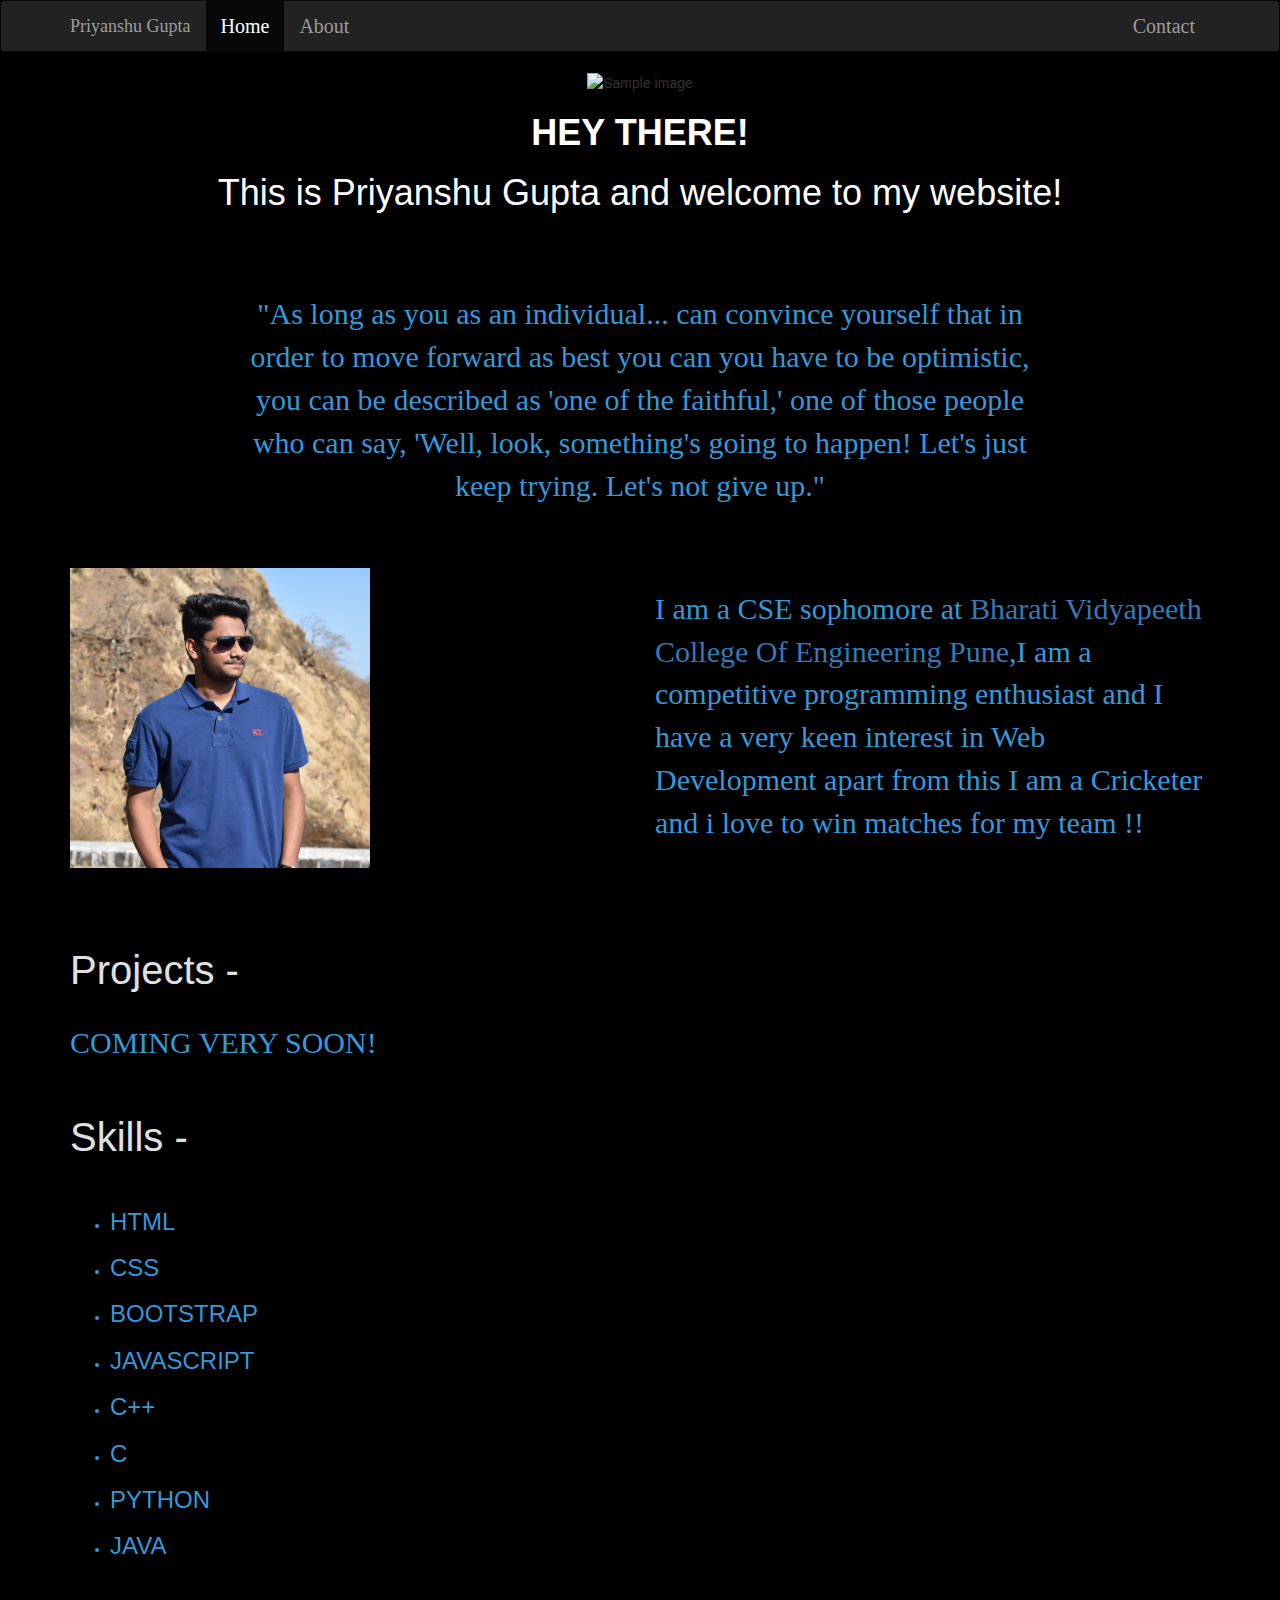
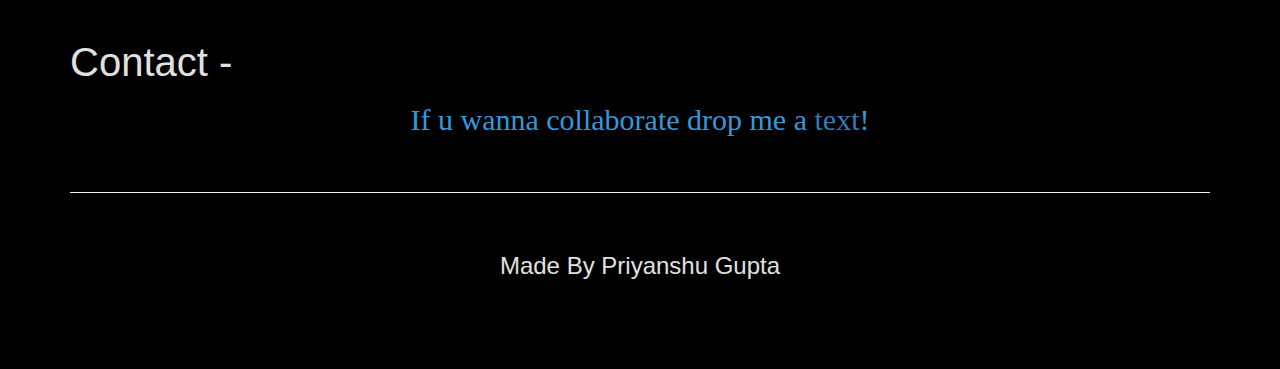
==== index.html @ b6118940 "1" ====
<!DOCTYPE html>
<html>
<head>

	<title>Priyanshu Gupta</title>
	<!-- Latest compiled and minified CSS -->
<link rel="stylesheet" href="https://stackpath.bootstrapcdn.com/bootstrap/3.4.1/css/bootstrap.min.css" integrity="sha384-HSMxcRTRxnN+Bdg0JdbxYKrThecOKuH5zCYotlSAcp1+c8xmyTe9GYg1l9a69psu" crossorigin="anonymous">
<link rel="stylesheet" type="text/css" href="hey.css">

</head>
<body>

<nav class="navbar navbar-inverse">
	<div class="container">
	<div class="navbar-header">
		<button type="button" class="navbar-toggle collapsed" data-toggle="collapse" data-target="#bs-example-navbar-collapse-1" aria-expanded="false">
        <span class="sr-only">Toggle navigation</span>
        <span class="icon-bar"></span>
        <span class="icon-bar"></span>
        <span class="icon-bar"></span>
      </button>
		<a href="#" class="navbar-brand"> Priyanshu Gupta</a>
	</div>
	<div class="collapse navbar-collapse" id="bs-example-navbar-collapse-1">
	<ul class="nav navbar-nav">
		<li class="active"><a href="index.html">Home </a></li>
		 <li><a href="about me.html">About</a></li>
	</ul>
	<ul class="nav navbar-nav navbar-right">
		 <li><a href="contact.html"> Contact</a></li> 
	</ul>
		</div>
	</div>  
</nav>

<div class="container">


 
   <center> <img src="http://www.rambina.com/wp-content/uploads/2016/05/website-design-background-1.jpg" width="500" height="400" class="img-fluid" alt="Sample image"></center>
    

  
    <h1 ><strong>HEY THERE!  </strong></h1>
     <h1>This is Priyanshu Gupta and welcome to my website!</h1>

    <p class="card-text py-2"></p>
    



	<br>
	<br>
	<p id="special"> "As long as you as an individual... can convince yourself that in order to move forward as best you can you have to be optimistic, you can be described as 'one of the faithful,' one of those people who can say, 'Well, look, something's going to happen! Let's just keep trying. Let's not give up."</p>

	<div class="row">
	<div class="col-lg-6 col-sm-6">
		
	<img src="DSC_9998.jpg" width="300" height="300">
		</div>
		<div class="col-lg-6 col-sm-6">
		<p>I am a CSE sophomore at <a href="http://bvucoepune.edu.in/">Bharati Vidyapeeth College Of Engineering Pune</a>,I am a competitive programming enthusiast and I have a very keen interest in Web Development apart from this I am a Cricketer and i love to win matches for my team  !!</p>	
		</div>
	</div>
	<br><br><br>
	<h1 id="h">Projects -</h1>
	<p id="g">COMING VERY SOON!</p>
	<br>
	<h1 id="h">Skills -</h1>
	<p id="g"><ul id="PO"><li><H3>HTML</H3></li><li><H3>CSS</H3></li><li><H3>BOOTSTRAP</H3></li><li><H3>JAVASCRIPT</H3></li><li><H3>C++</H3></li><li><H3>C</li></H3><li><H3>PYTHON</H3></li><li><H3>JAVA</H3></li></ul></p>
	<br>
	<h2 id="j">Contact -</h2>
	<p id="hu">If u wanna collaborate drop me a <a href="contact.html"> text</a>!</p>
	<br>
	<hr>
	<br>

	<h3 id="hi">Made By Priyanshu Gupta</h3>
	<br><br><br><br>


</div>
</div>
<script src="https://code.jquery.com/jquery-3.5.1.js" integrity="sha256-QWo7LDvxbWT2tbbQ97B53yJnYU3WhH/C8ycbRAkjPDc=" crossorigin="anonymous"></script>
<script src="https://maxcdn.bootstrapcdn.com/bootstrap/3.3.7/js/bootstrap.min.js" integrity="sha384-Tc5IQib027qvyjSMfHjOMaLkfuWVxZxUPnCJA7l2mCWNIpG9mGCD8wGNIcPD7Txa" crossorigin="anonymous"></script>
</body>
</html>
---- hey.css ----
h2
{
	
	text-align: center;
}
h1
{
	text-align: center;
	color: #fff;
}
body
{
	background:url(http://www.rambina.com/wp-content/uploads/2016/05/website-design-background-1.jpg);
	background-size: 400%;
	background-repeat: no-repeat;
	background-color: black;
}
p
{
	font-size: 30px;
	padding-top: 20px;
	color:#3498db;
	font-family: georgia;
}

#special
{
	color:#3498db;
	padding-top: 1px;
	margin-left: 15%;
	margin-right: 15%;
	padding-bottom: 50px;
	text-align: center;
	font-family: georgia;
	font-size: 30px;

}

#hi
{
	text-align: center;
	color: rgb(224,224,224);
}
#h
{
	font-size: 40px;
	text-align: left;
	color:rgb(224,224,224);
}
#g
{
	padding-top: 20px;
	font-family: georgia;

}
#j
{
	font-size: 40px;
	text-align: left;
	color:rgb(224,224,224);
}
#PO
{
	color:#3498db;;
}
#hu
{
	text-align: center;
	padding-top: 5px;

}
nav
{
	font-size: 20px;
	margin-bottom: 40px;
	font-family: georgia;
}
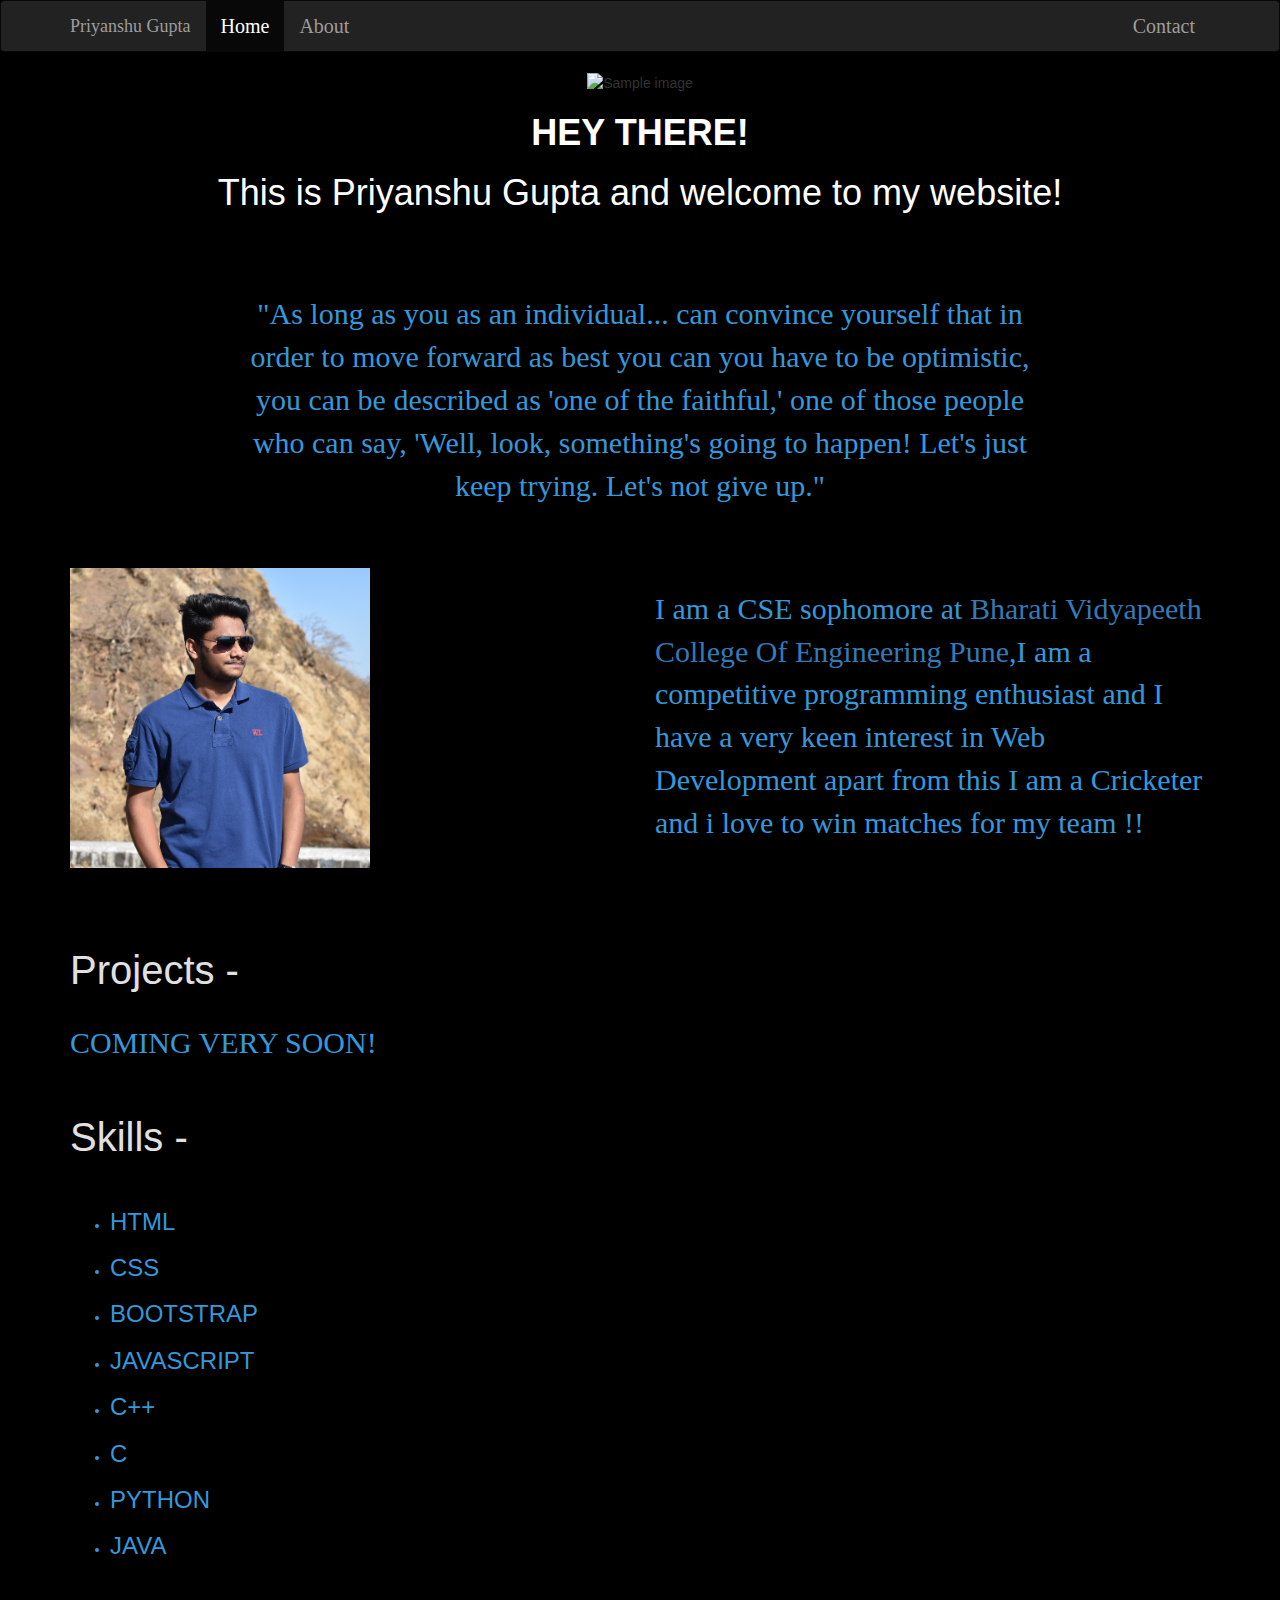
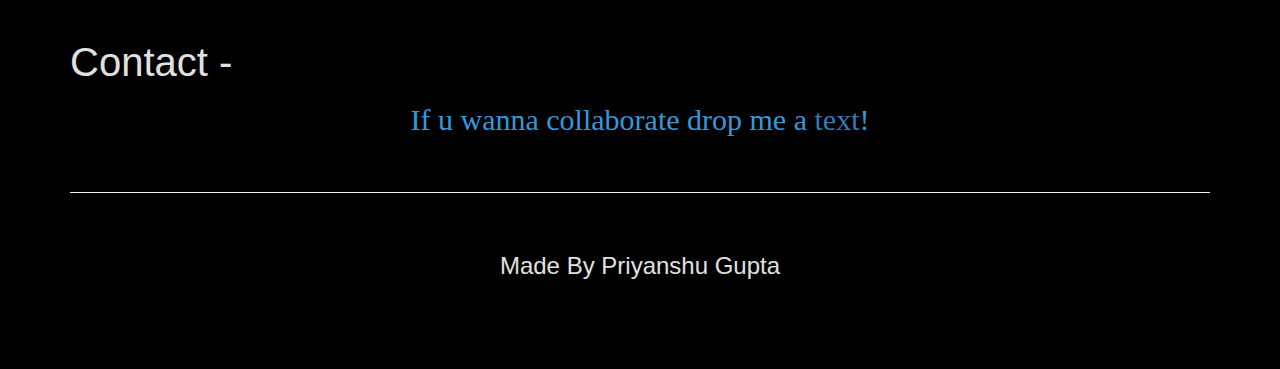
==== commit b7619a8e: "2" ====
--- a/index.html
+++ b/index.html
@@ -1,7 +1,7 @@
 <!DOCTYPE html>
 <html>
 <head>
-
+<meta name=keywords content="Priyanshu, priyanshu, Priyanshu the cricketer ,Priyanshu the developer, Priyanshu BVP, priyanshu gupta, Priyanshu gupta Bharati, Priyanshu gupta Bharati Vidyapeeth Pune, priyanshu gupta pune,priyanshu gupta Maharashtra, priyanshu gupta shahdol  ">
 	<title>Priyanshu Gupta</title>
 	<!-- Latest compiled and minified CSS -->
 <link rel="stylesheet" href="https://stackpath.bootstrapcdn.com/bootstrap/3.4.1/css/bootstrap.min.css" integrity="sha384-HSMxcRTRxnN+Bdg0JdbxYKrThecOKuH5zCYotlSAcp1+c8xmyTe9GYg1l9a69psu" crossorigin="anonymous">
@@ -84,4 +84,4 @@
 <script src="https://code.jquery.com/jquery-3.5.1.js" integrity="sha256-QWo7LDvxbWT2tbbQ97B53yJnYU3WhH/C8ycbRAkjPDc=" crossorigin="anonymous"></script>
 <script src="https://maxcdn.bootstrapcdn.com/bootstrap/3.3.7/js/bootstrap.min.js" integrity="sha384-Tc5IQib027qvyjSMfHjOMaLkfuWVxZxUPnCJA7l2mCWNIpG9mGCD8wGNIcPD7Txa" crossorigin="anonymous"></script>
 </body>
-</html>+</html>
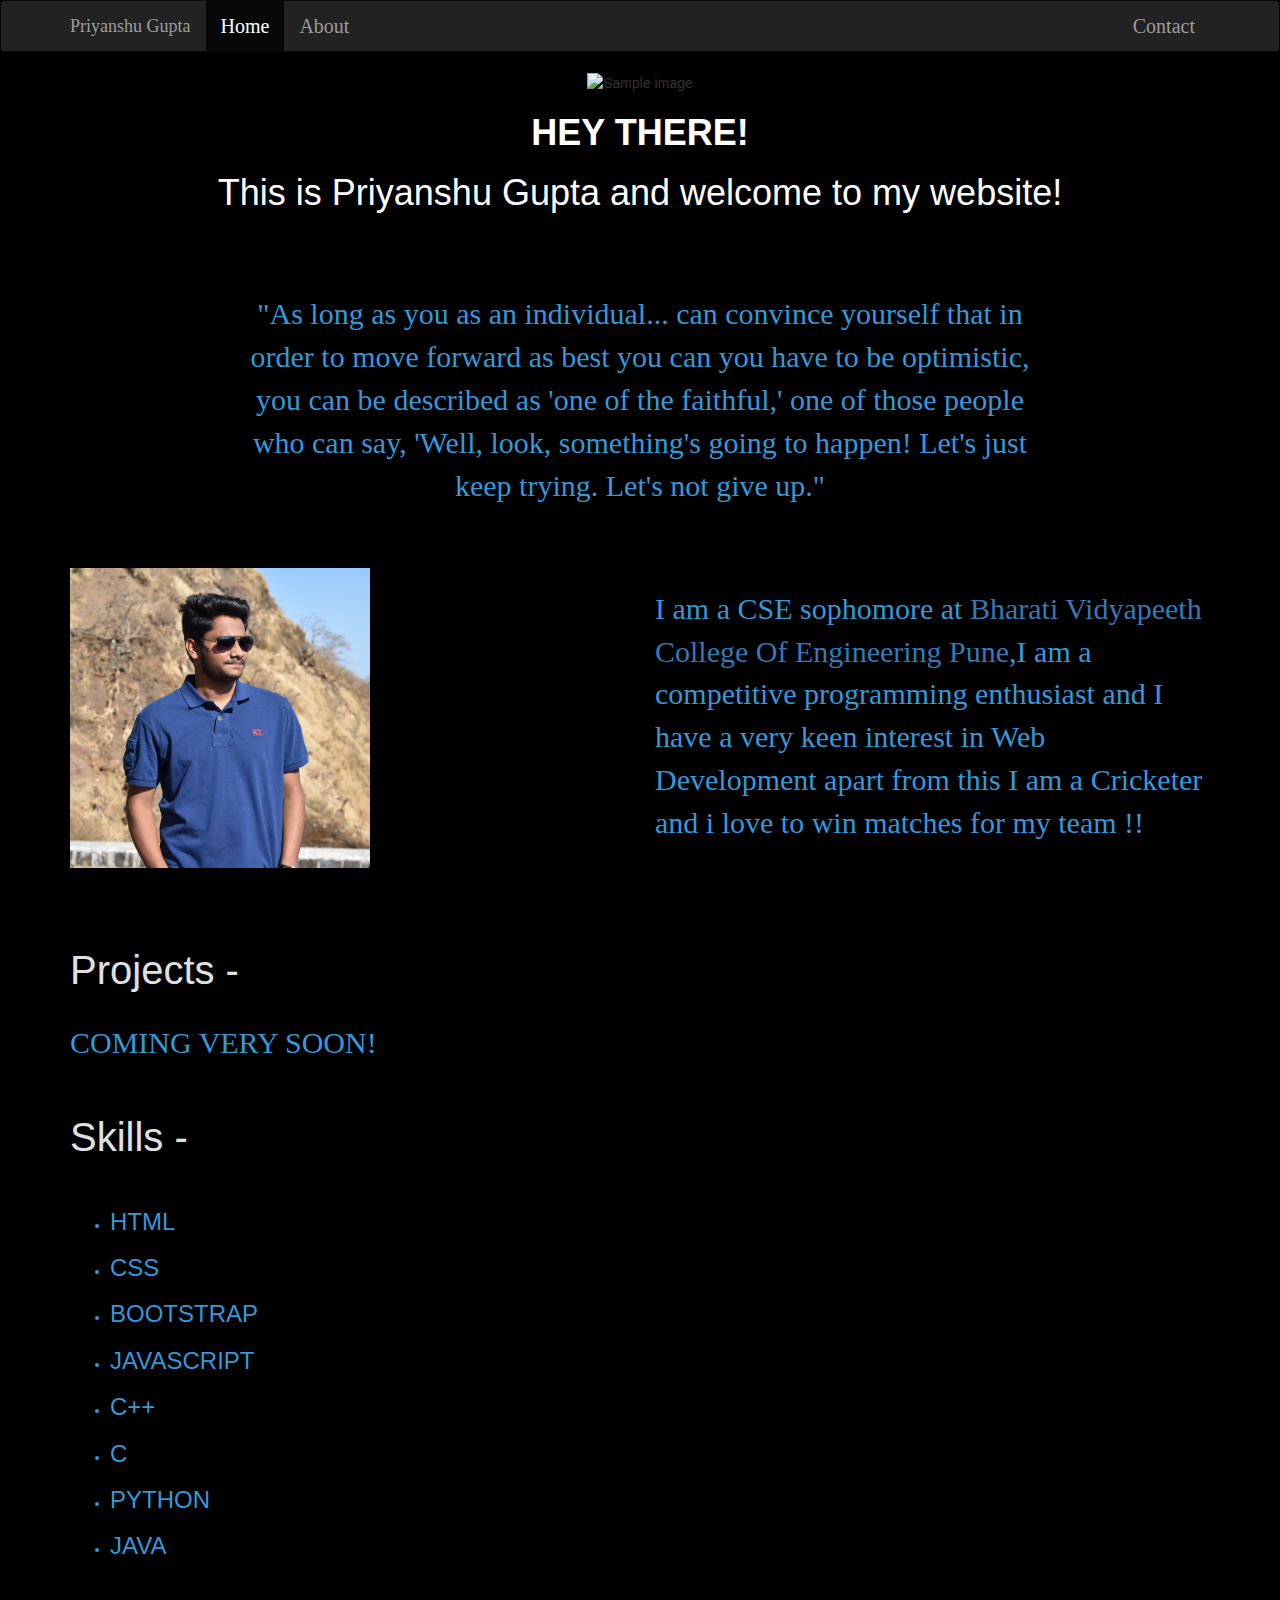
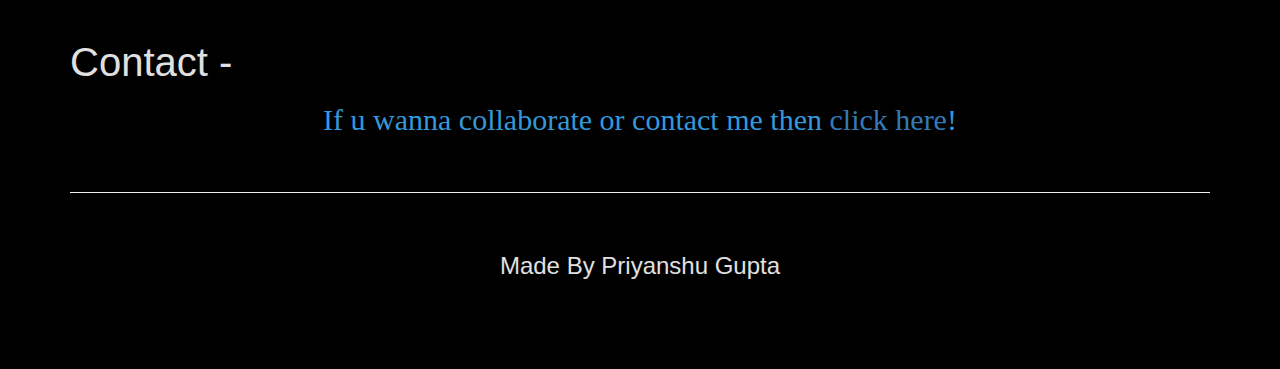
==== commit 21864003: "1" ====
--- a/index.html
+++ b/index.html
@@ -70,7 +70,7 @@
 	<p id="g"><ul id="PO"><li><H3>HTML</H3></li><li><H3>CSS</H3></li><li><H3>BOOTSTRAP</H3></li><li><H3>JAVASCRIPT</H3></li><li><H3>C++</H3></li><li><H3>C</li></H3><li><H3>PYTHON</H3></li><li><H3>JAVA</H3></li></ul></p>
 	<br>
 	<h2 id="j">Contact -</h2>
-	<p id="hu">If u wanna collaborate drop me a <a href="contact.html"> text</a>!</p>
+	<p id="hu">If u wanna collaborate or contact me then <a href="contact.html"> click here</a>!</p>
 	<br>
 	<hr>
 	<br>
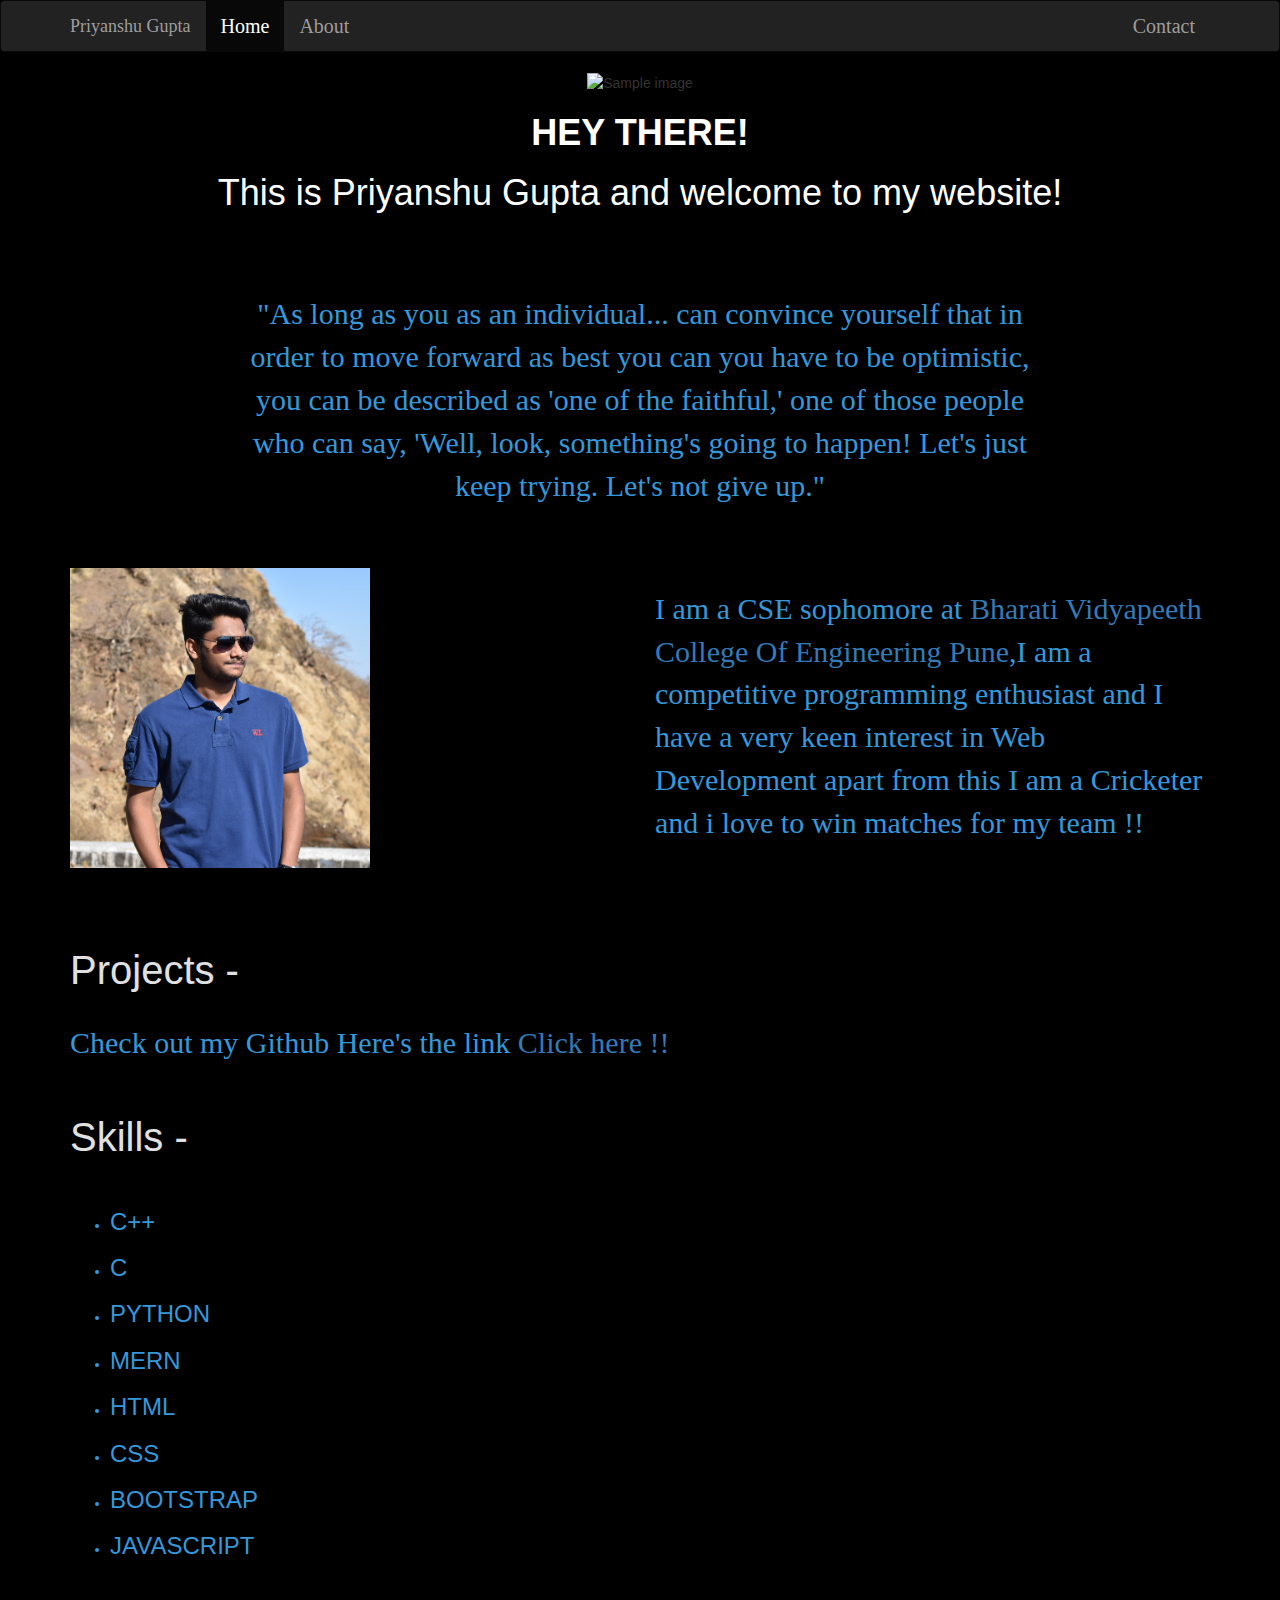
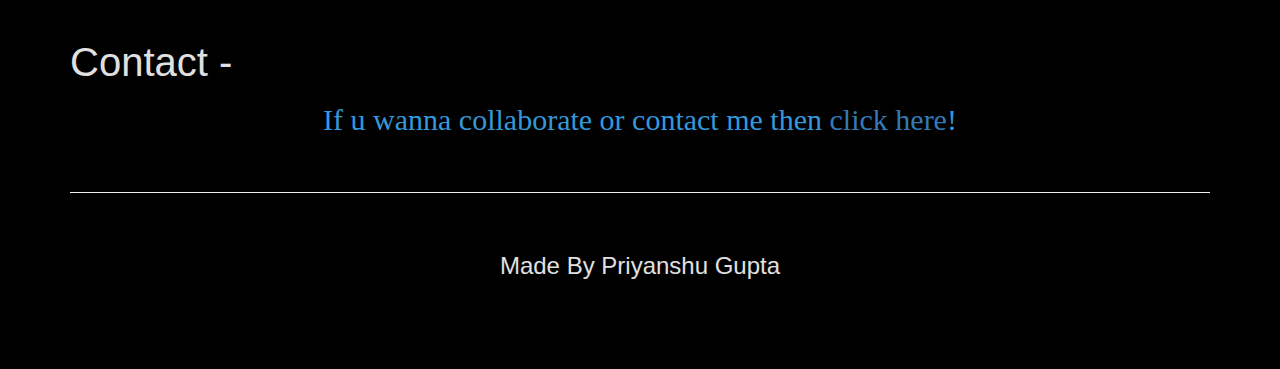
==== commit 2f139eaa: "Update index.html" ====
--- a/index.html
+++ b/index.html
@@ -64,10 +64,10 @@
 	</div>
 	<br><br><br>
 	<h1 id="h">Projects -</h1>
-	<p id="g">COMING VERY SOON!</p>
+	<p id="g">Check out my Github Here's the link <a href="https://github.com/impriyanshu30">Click here !!</a></p>
 	<br>
 	<h1 id="h">Skills -</h1>
-	<p id="g"><ul id="PO"><li><H3>HTML</H3></li><li><H3>CSS</H3></li><li><H3>BOOTSTRAP</H3></li><li><H3>JAVASCRIPT</H3></li><li><H3>C++</H3></li><li><H3>C</li></H3><li><H3>PYTHON</H3></li><li><H3>JAVA</H3></li></ul></p>
+	<p id="g"><ul id="PO"><li><H3>C++</H3></li><li><H3>C</li></H3><li><H3>PYTHON</H3></li><li><H3>MERN</H3></li><li><H3>HTML</H3></li><li><H3>CSS</H3></li><li><H3>BOOTSTRAP</H3></li><li><H3>JAVASCRIPT</H3></li></ul></p>
 	<br>
 	<h2 id="j">Contact -</h2>
 	<p id="hu">If u wanna collaborate or contact me then <a href="contact.html"> click here</a>!</p>
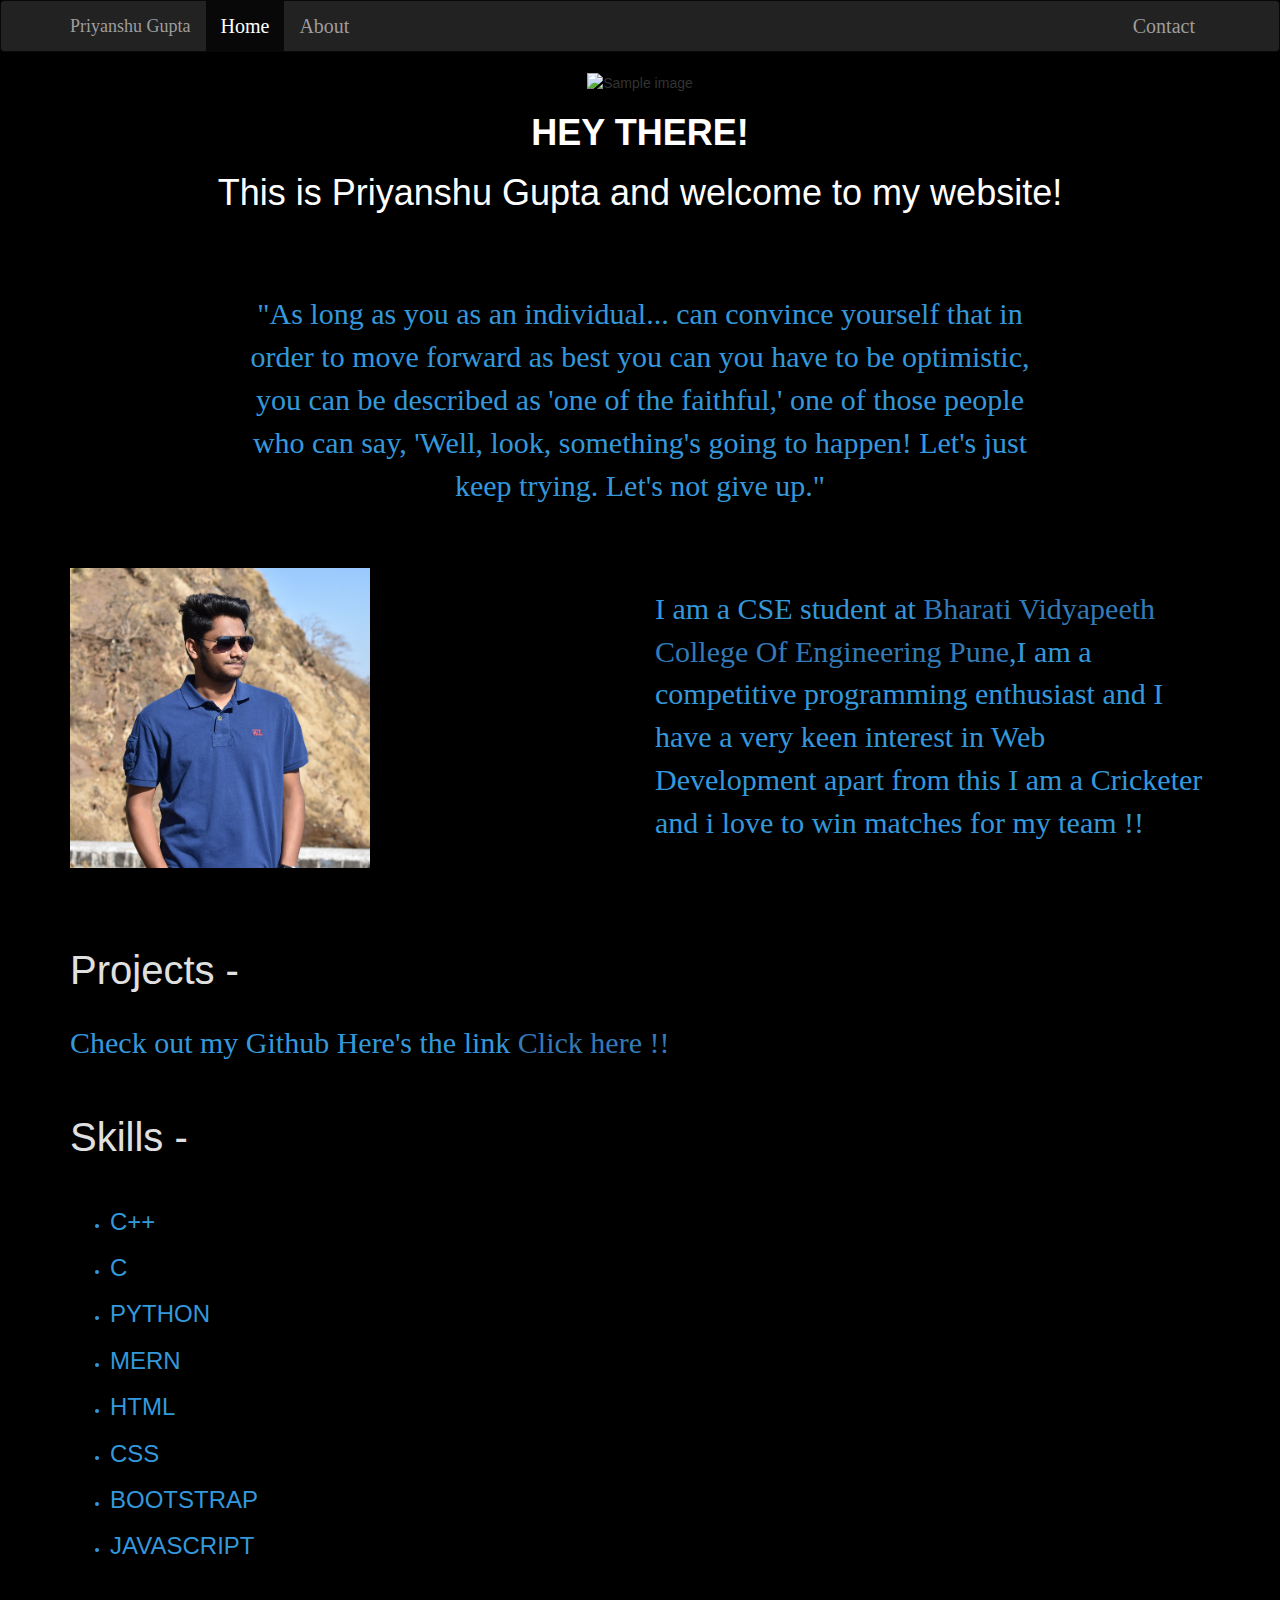
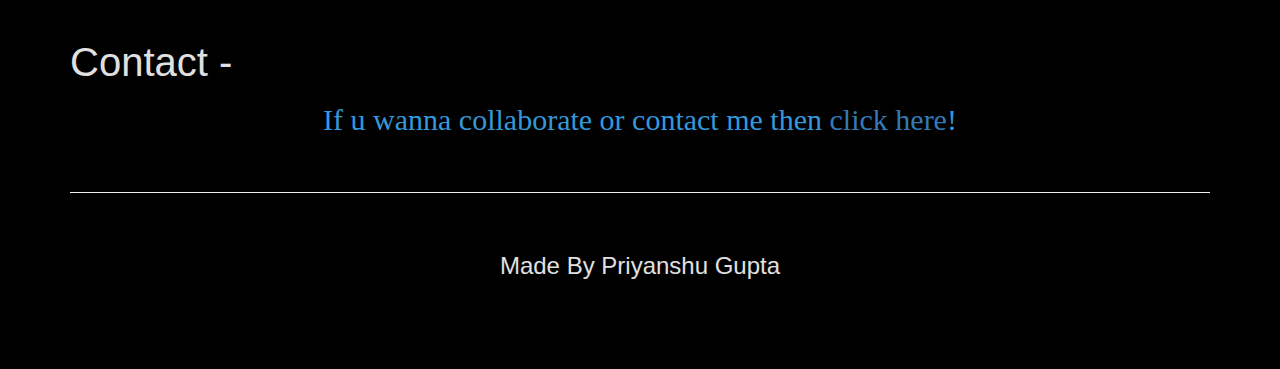
==== commit e55f1774: "Update index.html" ====
--- a/index.html
+++ b/index.html
@@ -59,7 +59,7 @@
 	<img src="DSC_9998.jpg" width="300" height="300">
 		</div>
 		<div class="col-lg-6 col-sm-6">
-		<p>I am a CSE sophomore at <a href="http://bvucoepune.edu.in/">Bharati Vidyapeeth College Of Engineering Pune</a>,I am a competitive programming enthusiast and I have a very keen interest in Web Development apart from this I am a Cricketer and i love to win matches for my team  !!</p>	
+		<p>I am a CSE student at <a href="http://bvucoepune.edu.in/">Bharati Vidyapeeth College Of Engineering Pune</a>,I am a competitive programming enthusiast and I have a very keen interest in Web Development apart from this I am a Cricketer and i love to win matches for my team  !!</p>	
 		</div>
 	</div>
 	<br><br><br>
